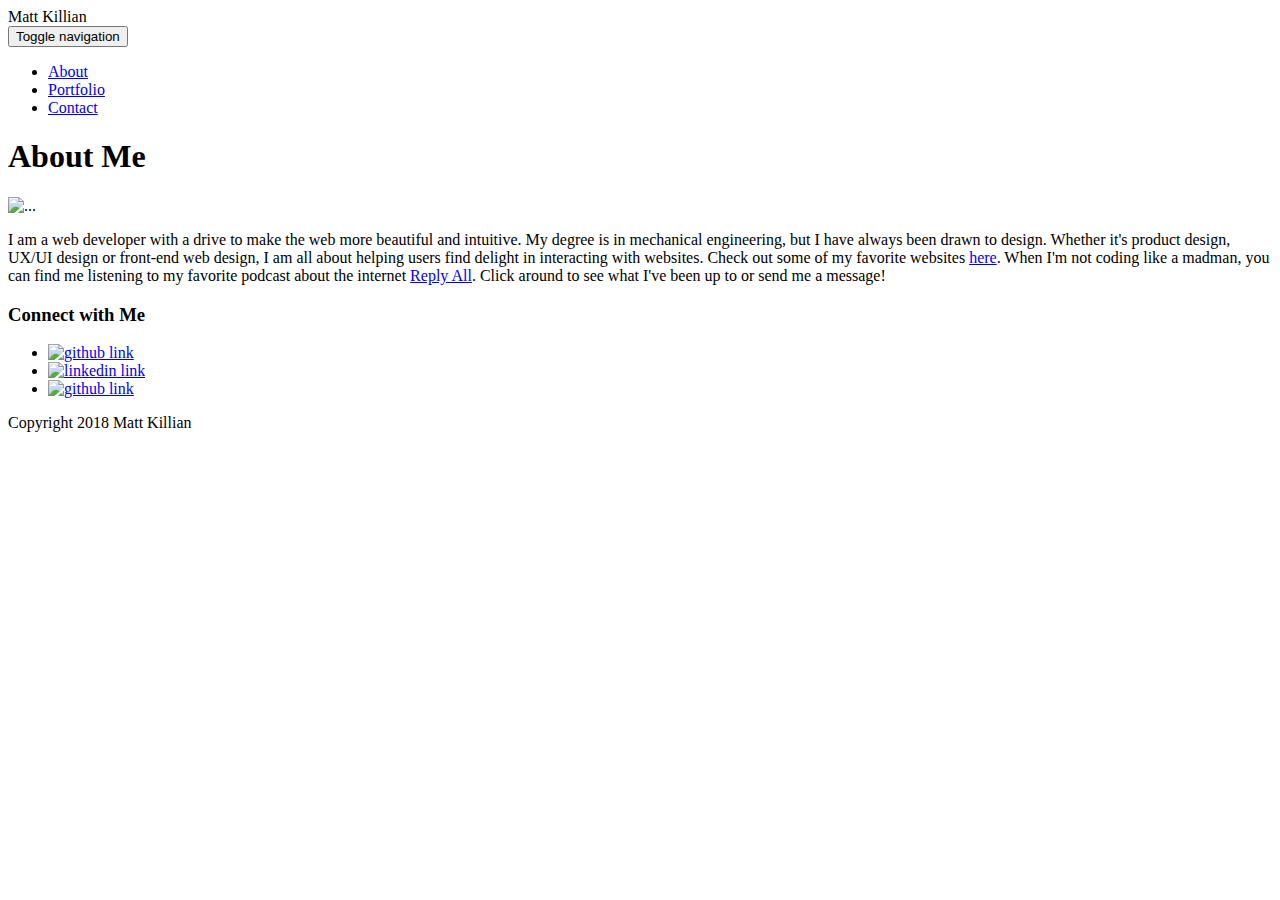
==== index.html @ 768ba308 "comment out bootstrap reference in index file" ====
<!DOCTYPE html>
<html>
<head>
	<meta charset="utf-8">
	<meta name="viewport" content="width=device-width, initial-scale=1.0">

	<title>Bootstrap-Portfolio</title>

	<link rel="stylesheet" type="text/css" href="assets/css/reset.css">
<!-- 	<link href="https://maxcdn.bootstrapcdn.com/bootstrap/3.3.7/css/bootstrap.min.css" rel="stylesheet" integrity="sha384-BVYiiSIFeK1dGmJRAkycuHAHRg32OmUcww7on3RYdg4Va+PmSTsz/K68vbdEjh4u" crossorigin="anonymous"> -->
	<link rel="stylesheet" type="text/css" href="assets/css/style.css">

</head>
<body>

<nav class="navbar navbar-default portfolio_navbar">
  <div class="container-fluid navbar_container">
    <!-- Brand and toggle get grouped for better mobile display -->
    <div class="navbar-header">
      <div class="name">Matt Killian</div>
      <button type="button" class="navbar-toggle collapsed" data-toggle="collapse" data-target="#bs-example-navbar-collapse-1" aria-expanded="false">
        <span class="sr-only">Toggle navigation</span>
        <span class="icon-bar"></span>
        <span class="icon-bar"></span>
        <span class="icon-bar"></span>
      </button>
    </div>

    <!-- Collect the nav links, forms, and other content for toggling -->
    <div class="collapse navbar-collapse" id="bs-example-navbar-collapse-1">
     
      <ul class="nav navbar-nav navbar-right">
        <li><a href="index.html">About</a></li>
        <li><a href="portfolio.html">Portfolio</a></li>
        <li><a href="contact.html">Contact</a></li>
      </ul>
    </div><!-- /.navbar-collapse -->
  </div><!-- /.container-fluid -->
</nav>



<div class="container">

	<div class="row content_main">
		<div class="col-md-8">
       <div class="row space_below"> 
            <div class="col-md-11 about_me">
    
			         <div class="page-header teal">
 				         <h1>About Me</h1>
			         </div>
         
			         <div class="row space_below">
				        <div class="col-md-4 col-sm-5 col-xs-12">
                  <div class="thumbnail profile_pic">
					         <img src="assets/images/profile.jpg" class="img-responsive" alt="...">
                  </div>
                </div>
                <div class="col-md-8 col-sm-7 col-xs-12">
					         <p>I am a web developer with a drive to make the web more beautiful and intuitive. My degree is in mechanical engineering, but I have always been drawn to design. Whether it's product design, UX/UI design or front-end web design, I am all about helping users find delight in interacting with websites. Check out some of my favorite websites <a class="link" href="https://www.awwwards.com/">here</a>. When I'm not coding like a madman, you can find me listening to my favorite podcast about the internet <a class="link" href="https://gimletmedia.com/reply-all/">Reply All</a>. Click around to see what I've been up to or send me a message!</p>
                </div>
				        


  			      </div>
          </div>
      </div>
		</div>
		
		<div class="col-md-4">
			<div class="panel panel-default sidebar">
  				<div class="content_bg_color">
    				<h3 class="panel-title sidebar_title">Connect with Me</h3>
  				</div>
  				<div class="panel-body sidebar_content">
    				<div class="table">

             <ul class="sidebar_nav">
                <li>
                  <a href="https://github.com/killianmh">
                    <img id="github_icon" src="assets/images/github.svg" alt="github link">
                  </a>
                </li>
                <li id="sidebar_middle_icon">
                  <a  href="https://linkedin.com/in/killianmatthew">
                    <img src="assets/images/linkedin.svg" alt="linkedin link">
                  </a>
                </li>
                <li>
                  <a href="https://stackoverflow.com/users/8805002/binarysolo">
                    <img id="stack_icon" src="assets/images/stack_overflow.svg" alt="github link">
                  </a>
                </li>
              </ul>
            </div>
  				</div>
			</div>
		</div>
	</div>

	<div class="row ">
		<div class="col-md-12 footer">
      <footer>
        <div class="footer_wrapper">
          <p class="footer_text">Copyright 2018 Matt Killian</p>
        </div>
    </footer>

		</div>
		
	</div>		

</div>
	

	
	



</body>
</html>
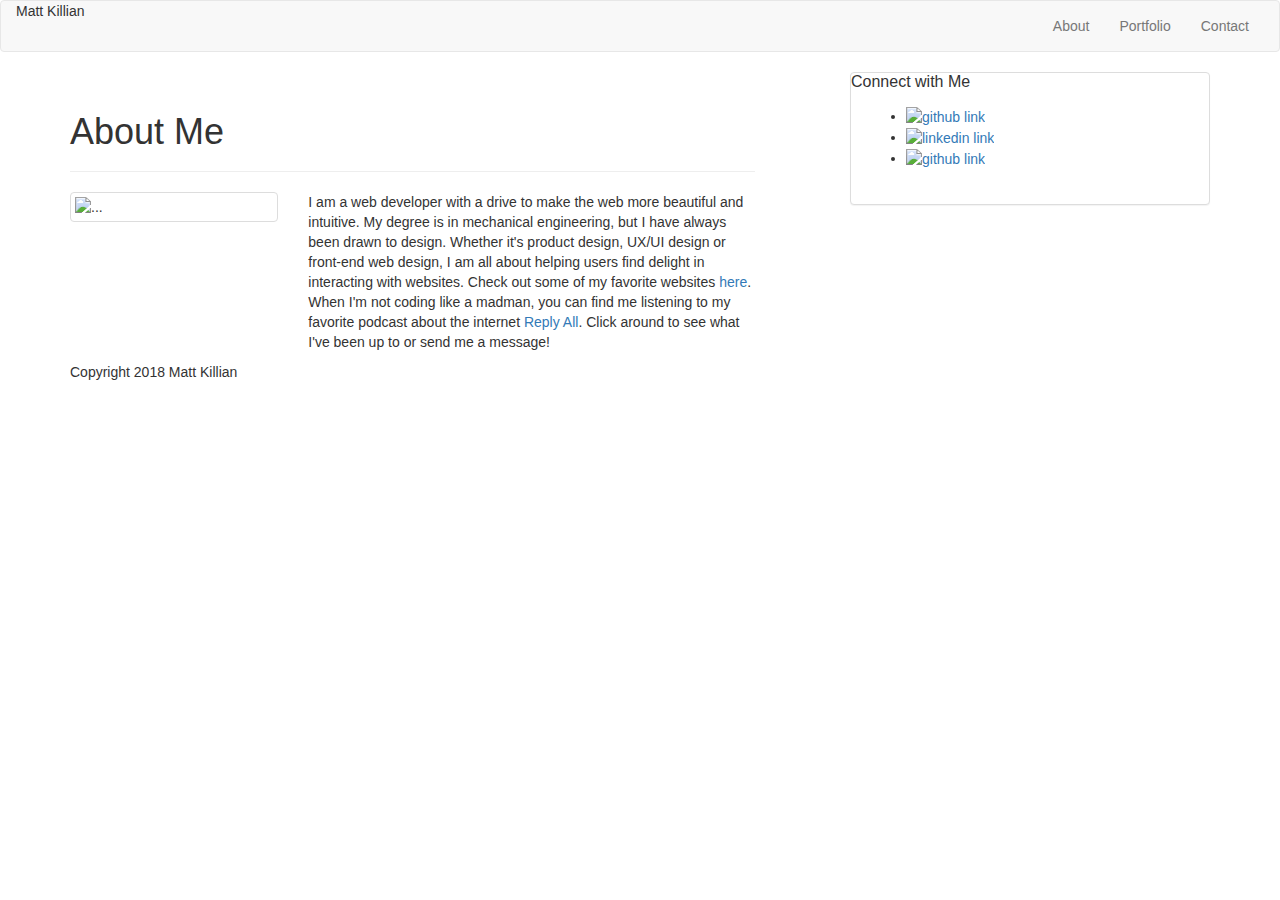
==== commit 370e37ff: "redo link to website" ====
--- a/index.html
+++ b/index.html
@@ -7,7 +7,7 @@
 	<title>Bootstrap-Portfolio</title>
 
 	<link rel="stylesheet" type="text/css" href="assets/css/reset.css">
-<!-- 	<link href="https://maxcdn.bootstrapcdn.com/bootstrap/3.3.7/css/bootstrap.min.css" rel="stylesheet" integrity="sha384-BVYiiSIFeK1dGmJRAkycuHAHRg32OmUcww7on3RYdg4Va+PmSTsz/K68vbdEjh4u" crossorigin="anonymous"> -->
+	<link href="https://maxcdn.bootstrapcdn.com/bootstrap/3.3.7/css/bootstrap.min.css" rel="stylesheet" integrity="sha384-BVYiiSIFeK1dGmJRAkycuHAHRg32OmUcww7on3RYdg4Va+PmSTsz/K68vbdEjh4u" crossorigin="anonymous">
 	<link rel="stylesheet" type="text/css" href="assets/css/style.css">
 
 </head>
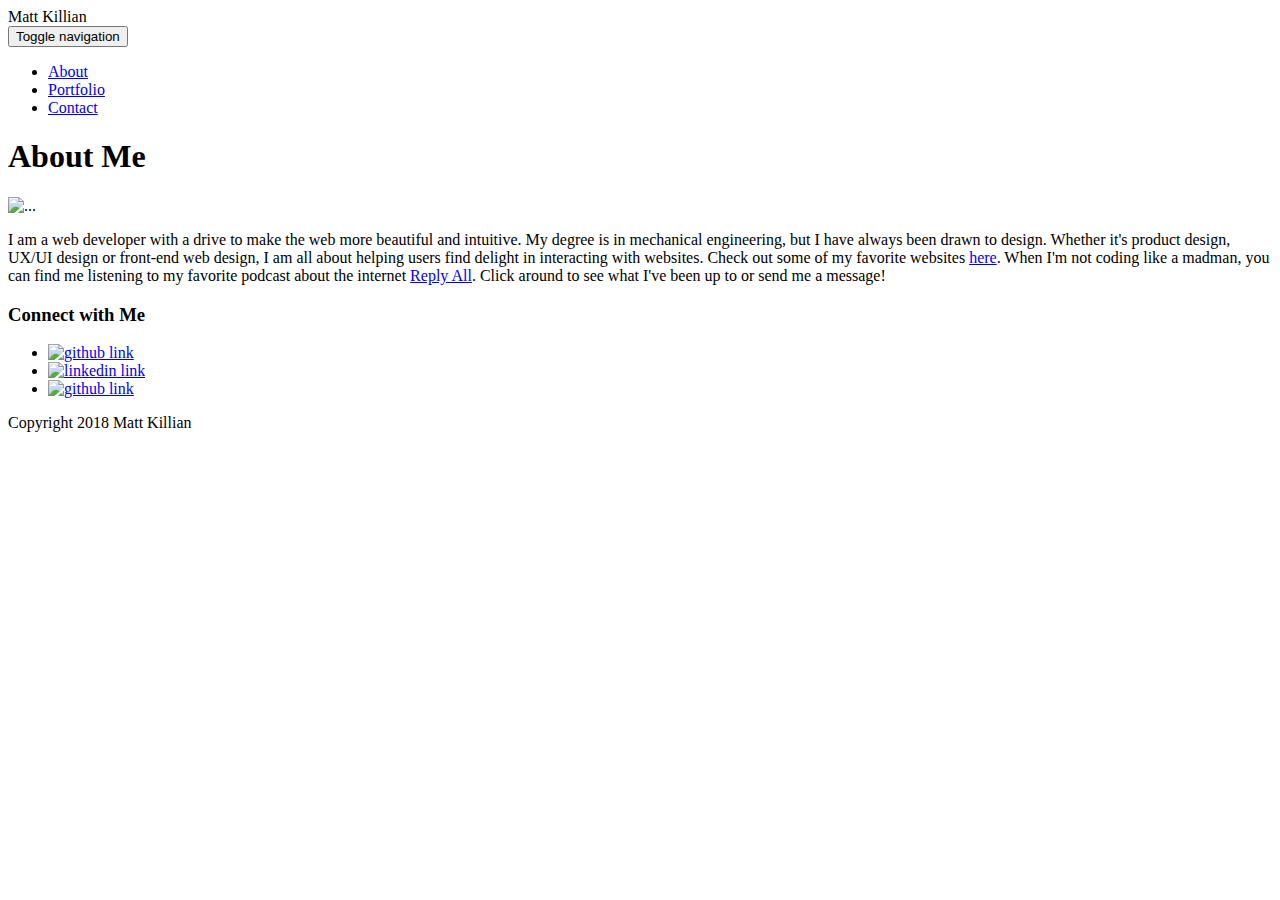
==== commit 7e214a5a: "add own version of bootstrap" ====
--- a/index.html
+++ b/index.html
@@ -7,7 +7,8 @@
 	<title>Bootstrap-Portfolio</title>
 
 	<link rel="stylesheet" type="text/css" href="assets/css/reset.css">
-	<link href="https://maxcdn.bootstrapcdn.com/bootstrap/3.3.7/css/bootstrap.min.css" rel="stylesheet" integrity="sha384-BVYiiSIFeK1dGmJRAkycuHAHRg32OmUcww7on3RYdg4Va+PmSTsz/K68vbdEjh4u" crossorigin="anonymous">
+	<!-- <link href="https://maxcdn.bootstrapcdn.com/bootstrap/3.3.7/css/bootstrap.min.css" rel="stylesheet" integrity="sha384-BVYiiSIFeK1dGmJRAkycuHAHRg32OmUcww7on3RYdg4Va+PmSTsz/K68vbdEjh4u" crossorigin="anonymous"> -->
+  <link rel="stylesheet" type="text/css" href="assets/css/bootstrap.css">
 	<link rel="stylesheet" type="text/css" href="assets/css/style.css">
 
 </head>
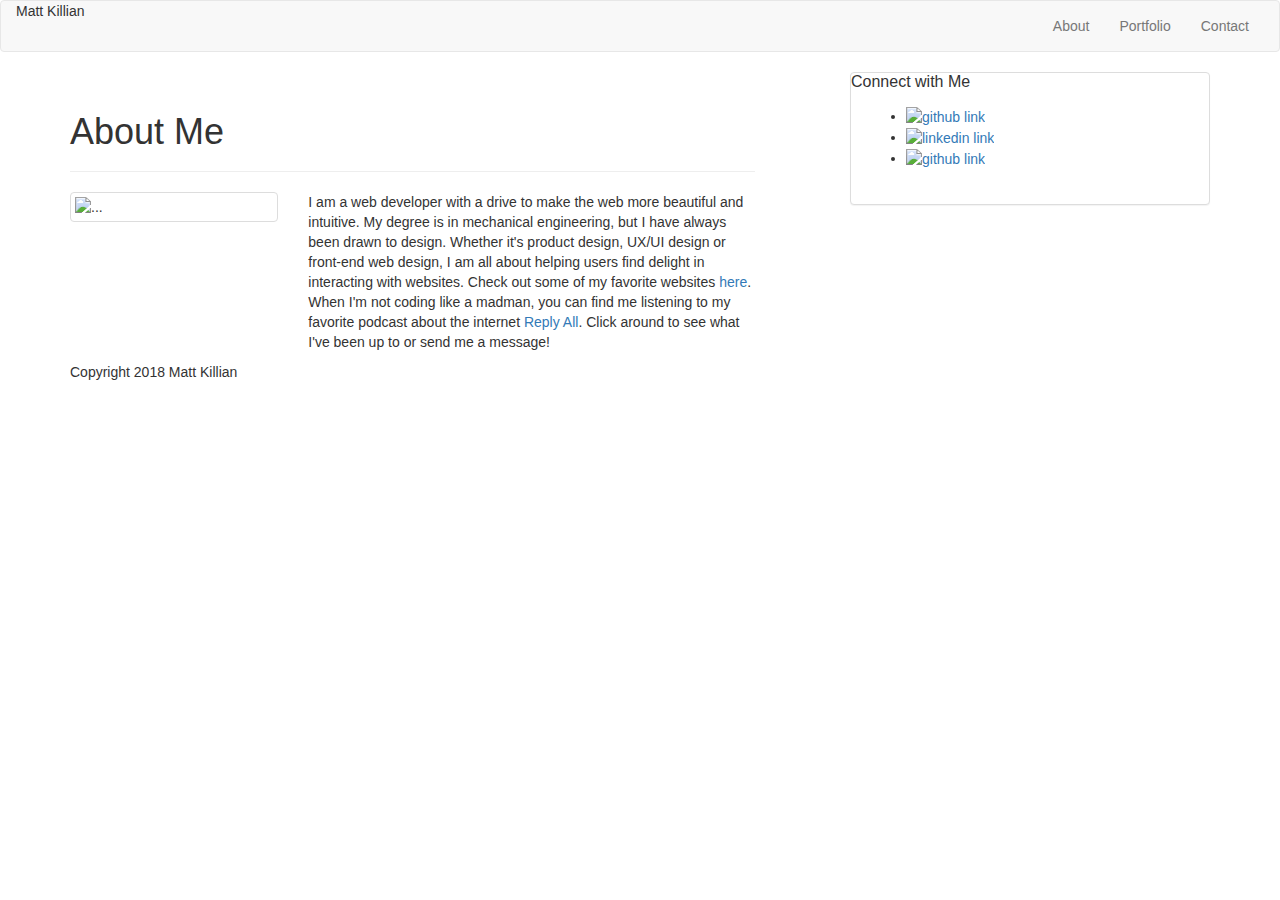
==== commit dfa18d87: "revert code" ====
--- a/index.html
+++ b/index.html
@@ -7,8 +7,7 @@
 	<title>Bootstrap-Portfolio</title>
 
 	<link rel="stylesheet" type="text/css" href="assets/css/reset.css">
-	<!-- <link href="https://maxcdn.bootstrapcdn.com/bootstrap/3.3.7/css/bootstrap.min.css" rel="stylesheet" integrity="sha384-BVYiiSIFeK1dGmJRAkycuHAHRg32OmUcww7on3RYdg4Va+PmSTsz/K68vbdEjh4u" crossorigin="anonymous"> -->
-  <link rel="stylesheet" type="text/css" href="assets/css/bootstrap.css">
+	 <link href="https://maxcdn.bootstrapcdn.com/bootstrap/3.3.7/css/bootstrap.min.css" rel="stylesheet" integrity="sha384-BVYiiSIFeK1dGmJRAkycuHAHRg32OmUcww7on3RYdg4Va+PmSTsz/K68vbdEjh4u" crossorigin="anonymous">
 	<link rel="stylesheet" type="text/css" href="assets/css/style.css">
 
 </head>
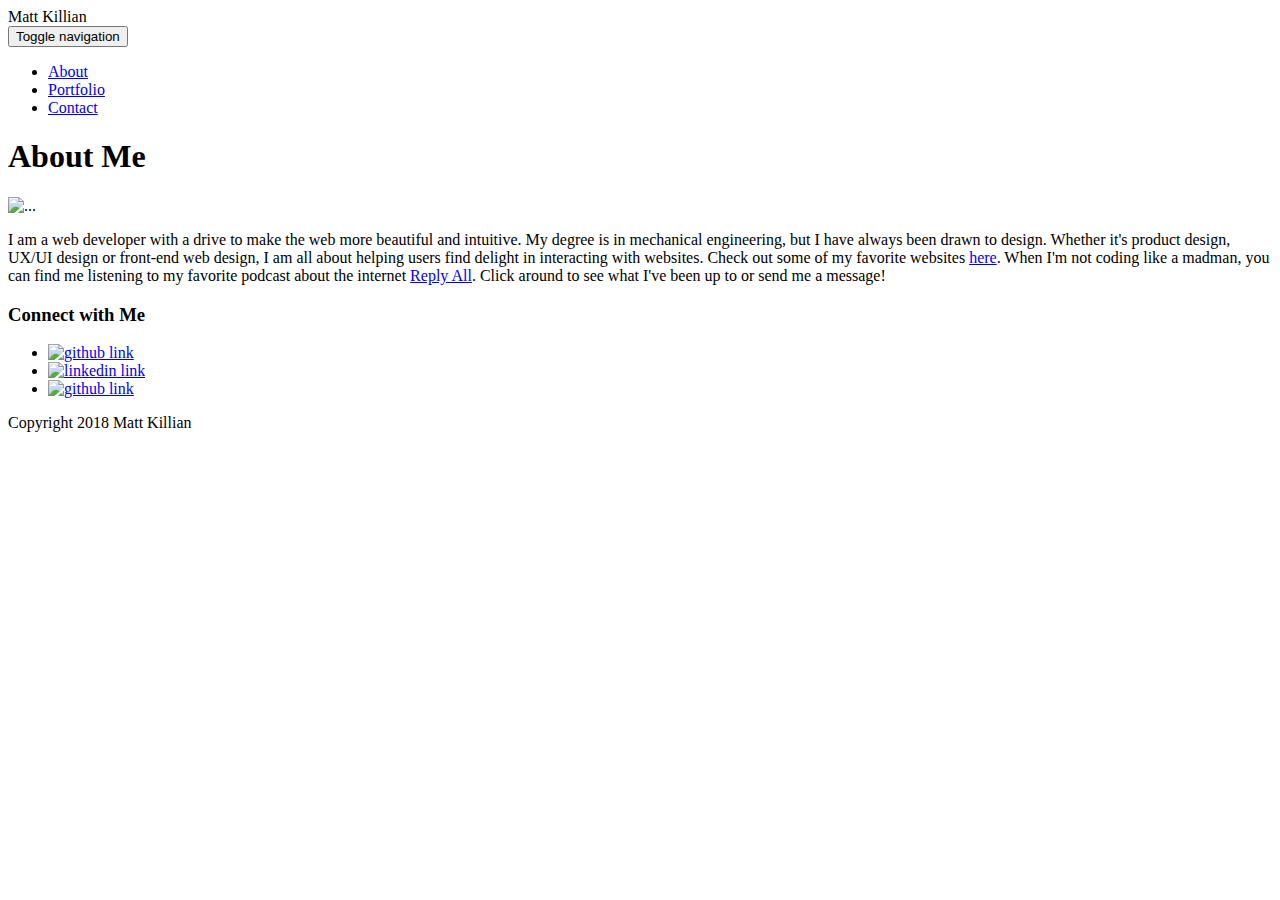
==== commit c818e208: "relative bootstrap links" ====
--- a/index.html
+++ b/index.html
@@ -7,7 +7,9 @@
 	<title>Bootstrap-Portfolio</title>
 
 	<link rel="stylesheet" type="text/css" href="assets/css/reset.css">
-	 <link href="https://maxcdn.bootstrapcdn.com/bootstrap/3.3.7/css/bootstrap.min.css" rel="stylesheet" integrity="sha384-BVYiiSIFeK1dGmJRAkycuHAHRg32OmUcww7on3RYdg4Va+PmSTsz/K68vbdEjh4u" crossorigin="anonymous">
+	 <!-- <link href="https://maxcdn.bootstrapcdn.com/bootstrap/3.3.7/css/bootstrap.min.css" rel="stylesheet" integrity="sha384-BVYiiSIFeK1dGmJRAkycuHAHRg32OmUcww7on3RYdg4Va+PmSTsz/K68vbdEjh4u" crossorigin="anonymous"> -->
+
+   <link rel="stylesheet" type="text/css" href="assets/css/bootstrap.css">
 	<link rel="stylesheet" type="text/css" href="assets/css/style.css">
 
 </head>
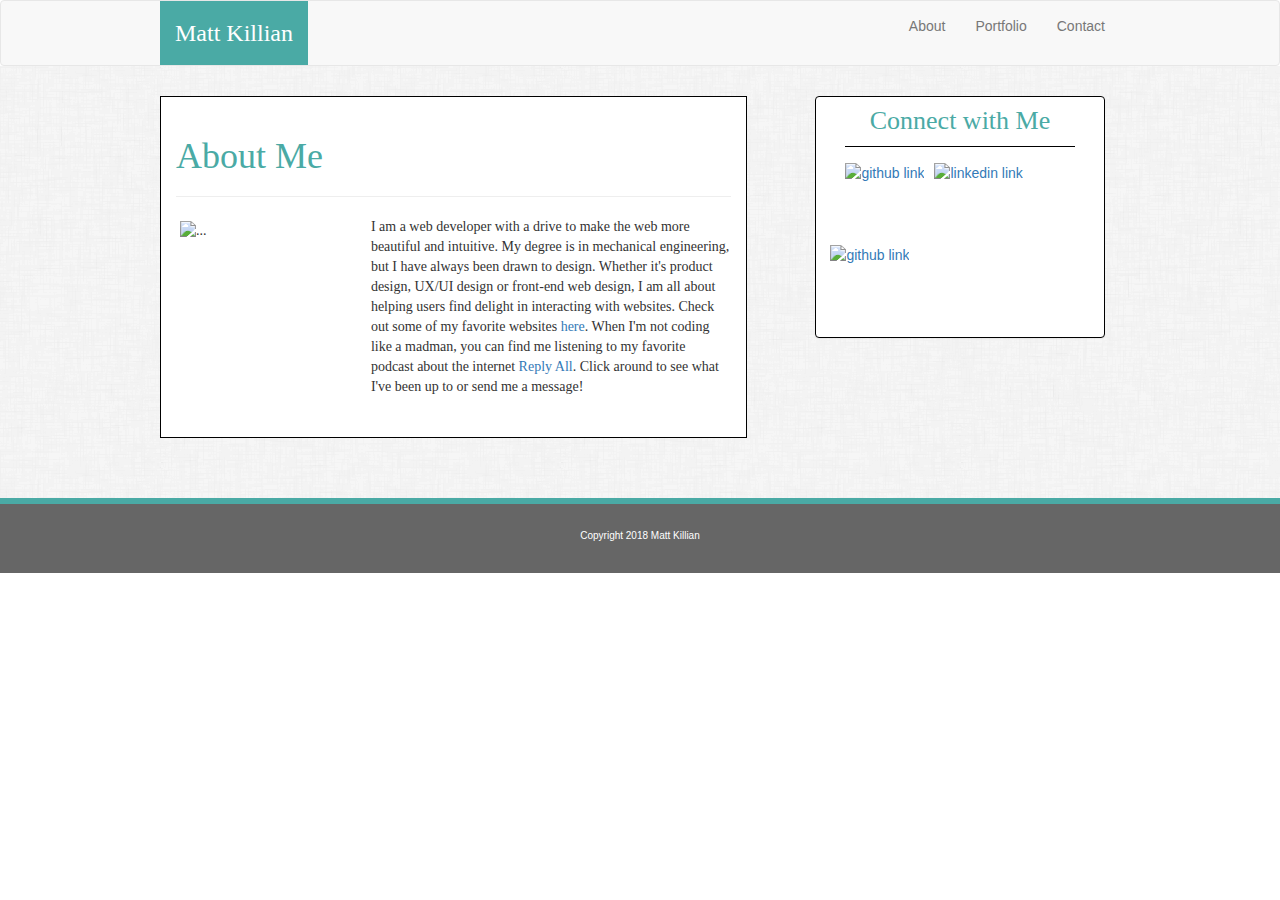
==== commit 5e116d2d: "fix assets folder name" ====
--- a/index.html
+++ b/index.html
@@ -6,11 +6,11 @@
 
 	<title>Bootstrap-Portfolio</title>
 
-	<link rel="stylesheet" type="text/css" href="assets/css/reset.css">
+	<link rel="stylesheet" type="text/css" href="Assets/css/reset.css">
 	 <!-- <link href="https://maxcdn.bootstrapcdn.com/bootstrap/3.3.7/css/bootstrap.min.css" rel="stylesheet" integrity="sha384-BVYiiSIFeK1dGmJRAkycuHAHRg32OmUcww7on3RYdg4Va+PmSTsz/K68vbdEjh4u" crossorigin="anonymous"> -->
 
-   <link rel="stylesheet" type="text/css" href="assets/css/bootstrap.css">
-	<link rel="stylesheet" type="text/css" href="assets/css/style.css">
+   <link rel="stylesheet" type="text/css" href="Assets/css/bootstrap.css">
+	<link rel="stylesheet" type="text/css" href="Assets/css/style.css">
 
 </head>
 <body>
--- a/Assets/css/style.css
+++ b/Assets/css/style.css
@@ -0,0 +1,148 @@
+.portfolio_navbar{
+	margin-bottom: 0;
+	overflow: hidden;
+}
+
+.navbar_container{
+	max-width: 960px;
+	padding: 0px;
+}
+
+
+
+.name{
+	text-align: center;
+	padding: 15px;
+	font-family: 'Georgia', Times, Times New Roman, serif;
+	font-size: 24px;
+	background-color: #4aaaa5;
+	/*display: table-cell;*/
+	color: #ffffff;
+}
+
+
+
+.container{
+	width: 100%;
+	background-image: url("../images/dust_scratches.png");
+	padding-top: 30px;
+
+	
+
+}
+
+.content_main{
+	max-width: 960px;
+	margin: 0 auto;
+	margin-bottom: 30px;
+	
+
+}
+
+.space_below{
+	margin-bottom: 30px;
+}
+
+.about_me{
+	border: 1px solid black;
+	background-color: #ffffff;
+	font-family: 'Georgia', Times, Times New Roman, serif;
+}
+
+.profile_pic{
+	border: none;
+}
+
+.teal{
+	color: #4aaaa5;
+}
+
+.sidebar{
+	border: 1px solid black;
+	margin-bottom: 0px;
+	
+
+}
+
+.content_bg_color{
+	border-bottom: 1px solid black;
+	width: 80%;
+	margin: 0 auto;
+
+}
+
+.sidebar_title{
+	text-align: center;
+	font-size: 26px;
+	padding-top: 10px;
+	padding-bottom: 10px;
+	color: #4aaaa5;
+	font-family: 'Georgia', Times, Times New Roman, serif;
+	
+
+}
+
+.sidebar_content{
+	width: 90%;
+	margin: 0 auto;
+	padding-left: 0px;
+	padding-right: 0px;
+}
+
+.table{
+	margin-bottom: 0px;
+	display: table;
+	margin: 0px auto;
+}
+
+.sidebar_nav{
+	list-style: none;
+	display: table-cell;
+	vertical-align: middle;
+	padding: 0px;
+	height: 80px;
+}
+
+.sidebar_nav li{
+	float: left;
+	padding: 0px;
+	margin: 0px;
+	height: 80px;
+}
+
+.sidebar_nav img{
+	height: 70px;
+	width: auto;
+	padding: 0px;
+	margin: 0px;
+}
+
+#sidebar_middle_icon{
+	margin-right: 10px;
+	margin-left: 10px;
+}
+
+#stack_icon{
+	padding-top: 3px;
+	height: 68px;
+	width: auto;
+}
+
+#github_icon{
+	margin-left: 15px;
+}
+
+.footer{
+	height: 75px;
+	background-color: #666666;
+	border-top: 6px solid #4aaaa5;
+}
+
+.footer_text{
+	color: #ffffff;
+	font-size: 10px;
+	margin: 0px;
+	text-align: center;
+	padding-top: 25px;
+}
+
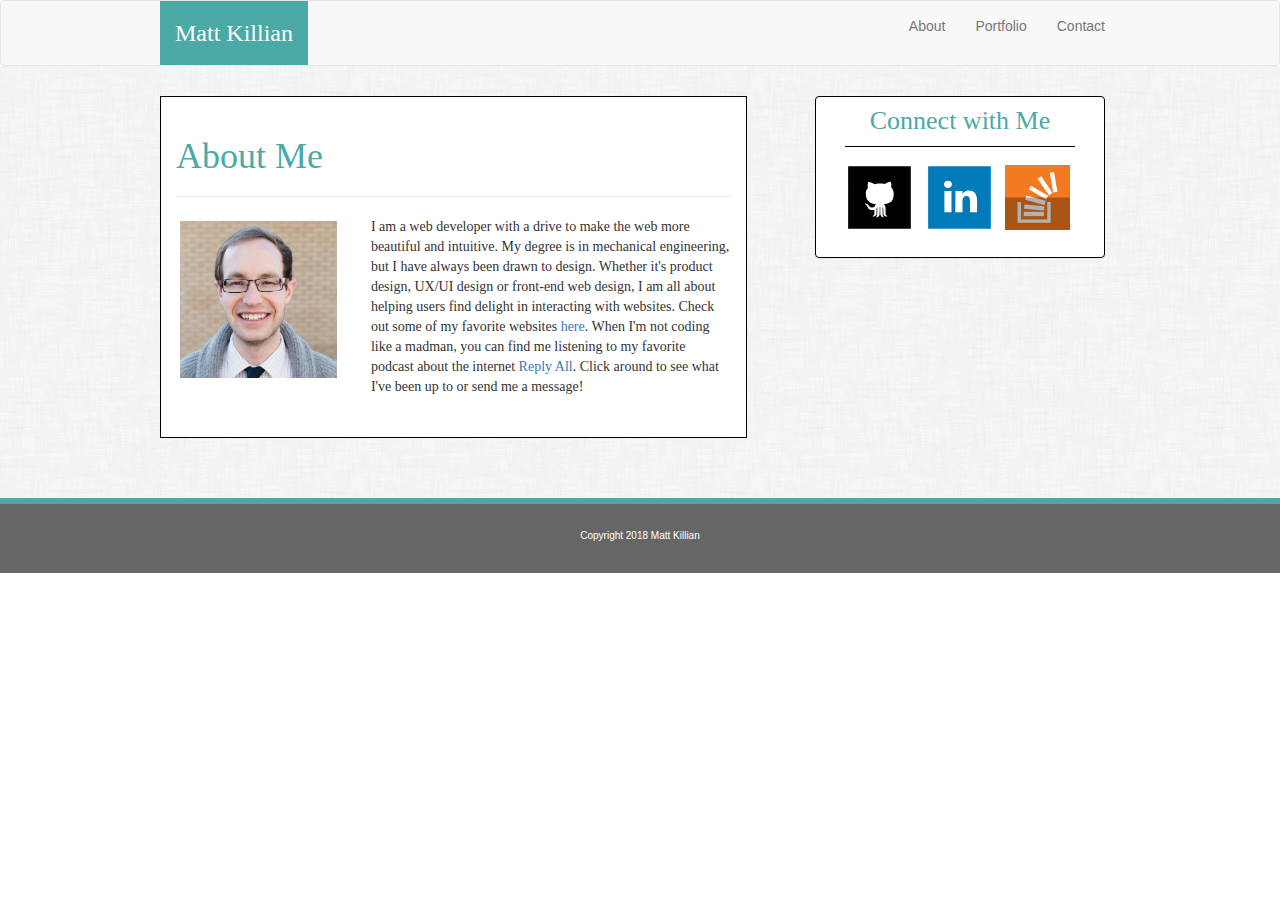
==== commit 2a086528: "fix links to images" ====
--- a/index.html
+++ b/index.html
@@ -56,7 +56,7 @@
 			         <div class="row space_below">
 				        <div class="col-md-4 col-sm-5 col-xs-12">
                   <div class="thumbnail profile_pic">
-					         <img src="assets/images/profile.jpg" class="img-responsive" alt="...">
+					         <img src="Assets/images/profile.jpg" class="img-responsive" alt="...">
                   </div>
                 </div>
                 <div class="col-md-8 col-sm-7 col-xs-12">
@@ -81,17 +81,17 @@
              <ul class="sidebar_nav">
                 <li>
                   <a href="https://github.com/killianmh">
-                    <img id="github_icon" src="assets/images/github.svg" alt="github link">
+                    <img id="github_icon" src="Assets/images/github.svg" alt="github link">
                   </a>
                 </li>
                 <li id="sidebar_middle_icon">
                   <a  href="https://linkedin.com/in/killianmatthew">
-                    <img src="assets/images/linkedin.svg" alt="linkedin link">
+                    <img src="Assets/images/linkedin.svg" alt="linkedin link">
                   </a>
                 </li>
                 <li>
                   <a href="https://stackoverflow.com/users/8805002/binarysolo">
-                    <img id="stack_icon" src="assets/images/stack_overflow.svg" alt="github link">
+                    <img id="stack_icon" src="Assets/images/stack_overflow.svg" alt="github link">
                   </a>
                 </li>
               </ul>
